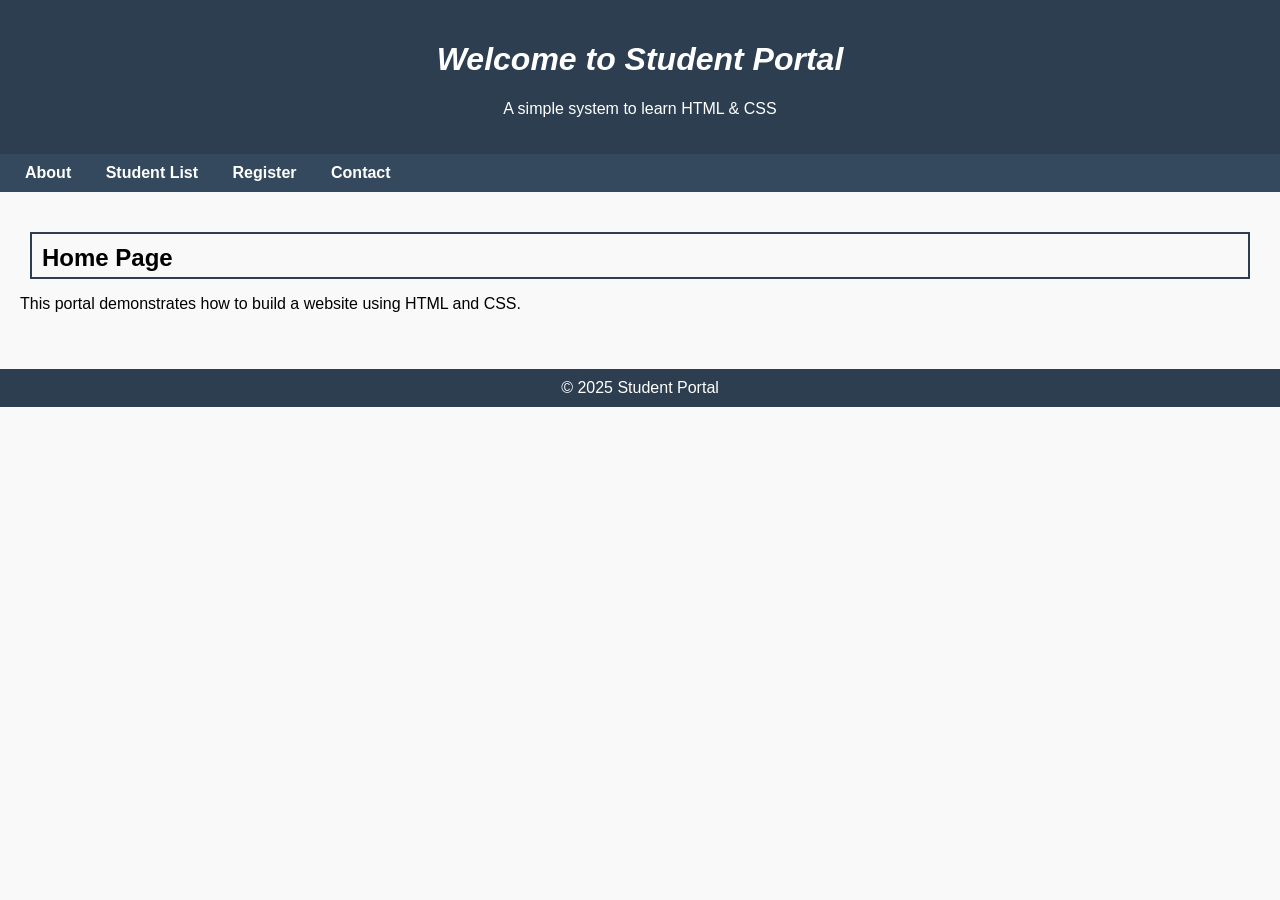
==== index.html @ 748e9fed "Commiting my first project" ====
<!DOCTYPE html>
<html lang="en">

<head>
    <meta charset="UTF-8">
    <title>Student Portal</title>
    <style>
        body {
            font-family: Arial, sans-serif;
            margin: 0;
            background: #f9f9f9;
        }

        header {
            background: #2c3e50;
            color: white;
            padding: 20px;
            text-align: center;
        }

        nav {
            background: #34495e;
            padding: 10px;
        }

        nav a {
            color: white;
            margin: 0 15px;
            text-decoration: none;
            font-weight: bold;
        }

        nav a:hover {
            text-decoration: underline;
        }

        main {
            padding: 20px;
        }

        footer {
            text-align: center;
            padding: 10px;
            background: #2c3e50;
            color: white;
            margin-top: 20px;
        }

        h2 {
            margin: 20px 10px 10px;
            border: #2c3e50 solid 2px;
            padding: 10px 10px 5px 10px;
        }
    </style>
</head>

<body>
    <header>
        <h1> <em>Welcome to Student Portal</em></h1>
        <p>A simple system to learn HTML & CSS</p>
    </header>
    <nav>
        <a href="about.html">About</a>
        <a href="students.html">Student List</a>
        <a href="register/register.html">Register</a>
        <a href="contact.html">Contact</a>
    </nav>
    <main>
        <h2>Home Page</h2>
        <p>This portal demonstrates how to build a website using HTML and CSS.</p>
    </main>
    <footer>
        &copy; 2025 Student Portal
    </footer>
</body>

</html>
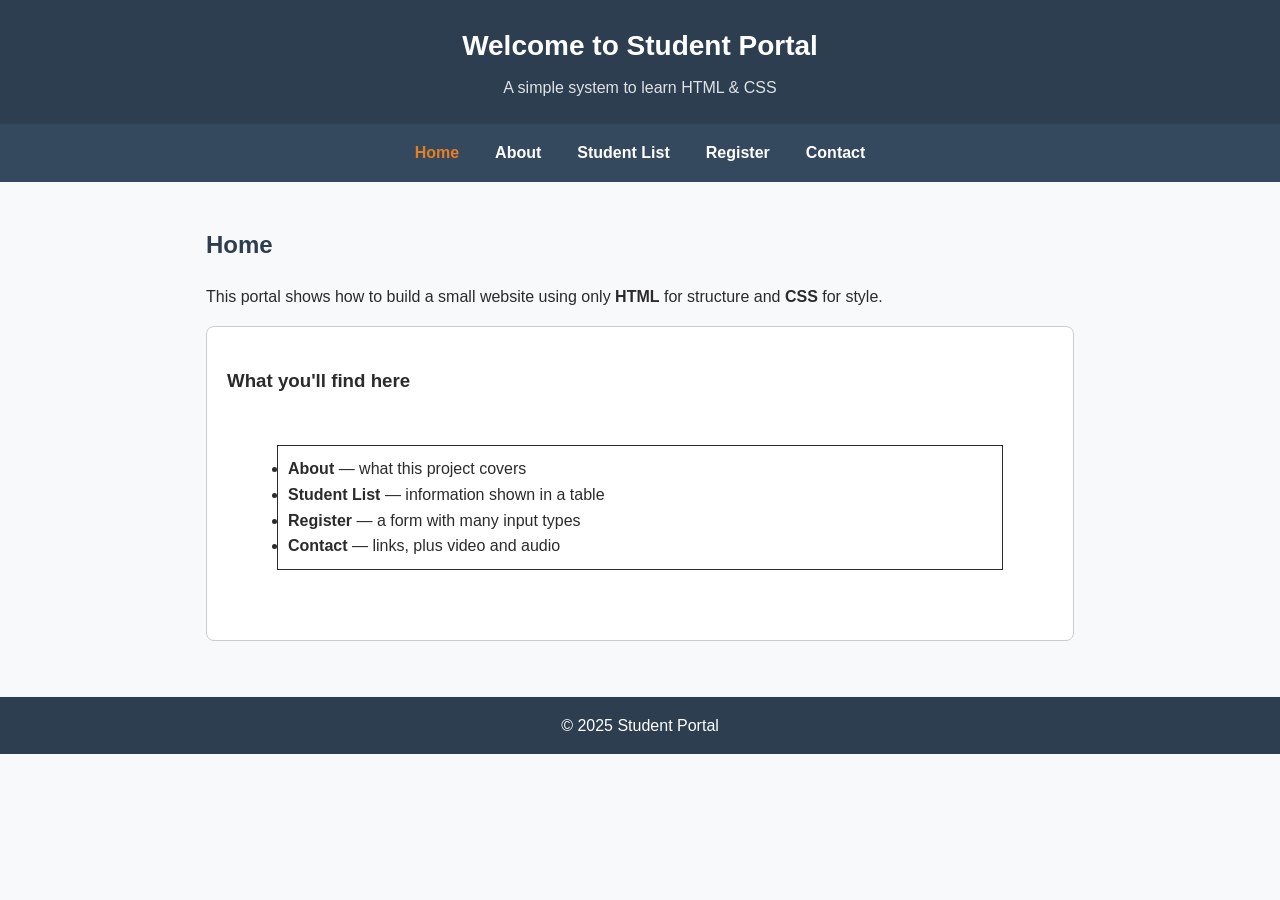
==== commit 1975a3b3: "improvise the website" ====
--- a/index.html
+++ b/index.html
@@ -1,77 +1,52 @@
 <!DOCTYPE html>
+<!-- index.html — the HOME page of the Student Portal -->
 <html lang="en">
 
 <head>
     <meta charset="UTF-8">
-    <title>Student Portal</title>
-    <style>
-        body {
-            font-family: Arial, sans-serif;
-            margin: 0;
-            background: #f9f9f9;
-        }
-
-        header {
-            background: #2c3e50;
-            color: white;
-            padding: 20px;
-            text-align: center;
-        }
-
-        nav {
-            background: #34495e;
-            padding: 10px;
-        }
-
-        nav a {
-            color: white;
-            margin: 0 15px;
-            text-decoration: none;
-            font-weight: bold;
-        }
-
-        nav a:hover {
-            text-decoration: underline;
-        }
-
-        main {
-            padding: 20px;
-        }
-
-        footer {
-            text-align: center;
-            padding: 10px;
-            background: #2c3e50;
-            color: white;
-            margin-top: 20px;
-        }
-
-        h2 {
-            margin: 20px 10px 10px;
-            border: #2c3e50 solid 2px;
-            padding: 10px 10px 5px 10px;
-        }
-    </style>
+    <!-- Makes the page scale correctly on phones and tablets -->
+    <meta name="viewport" content="width=device-width, initial-scale=1.0">
+    <title>Home · Student Portal</title>
+    <!-- One shared stylesheet controls the look of every page -->
+    <link rel="stylesheet" href="css/style.css">
 </head>
 
 <body>
+    <!-- HEADER: the banner at the top of the page -->
     <header>
-        <h1> <em>Welcome to Student Portal</em></h1>
-        <p>A simple system to learn HTML & CSS</p>
+        <h1>Welcome to Student Portal</h1>
+        <p>A simple system to learn HTML &amp; CSS</p>
     </header>
+
+    <!-- NAV: the same menu appears on every page.
+         class="active" marks the page we are currently on. -->
     <nav>
+        <a href="index.html" class="active">Home</a>
         <a href="about.html">About</a>
         <a href="students.html">Student List</a>
         <a href="register/register.html">Register</a>
         <a href="contact.html">Contact</a>
     </nav>
-    <main>
-        <h2>Home Page</h2>
-        <p>This portal demonstrates how to build a website using HTML and CSS.</p>
+
+    <!-- MAIN: the page's real content -->
+    <main class="container">
+        <h2>Home</h2>
+        <p>This portal shows how to build a small website using only
+            <strong>HTML</strong> for structure and <strong>CSS</strong> for style.</p>
+
+        <div class="card" style = "border: 1px solid #ccc; padding: 20px;">
+            <h3>What you'll find here</h3>
+            <ul style = "border: 1px solid; padding: 10px; margin:50px;">
+                <li><strong>About</strong> — what this project covers</li>
+                <li><strong>Student List</strong> — information shown in a table</li>
+                <li><strong>Register</strong> — a form with many input types</li>
+                <li><strong>Contact</strong> — links, plus video and audio</li>
+            </ul>
+        </div>
     </main>
-    <footer>
-        &copy; 2025 Student Portal
-    </footer>
+
+    <!-- FOOTER: the bar at the bottom -->
+    <footer>&copy; 2025 Student Portal</footer>
 </body>
 
-</html>+</html>
--- a/css/style.css
+++ b/css/style.css
@@ -0,0 +1,159 @@
+/* ==============================================================
+   Student Portal — shared stylesheet
+   --------------------------------------------------------------
+   ONE file styles EVERY page. Change a colour or size here once
+   and all pages update together.
+
+   Each page loads it in the <head> with:
+       <link rel="stylesheet" href="css/style.css">
+   (pages inside a folder use "../css/style.css")
+   ============================================================== */
+
+/* --- 1. Colour palette (CSS variables) -----------------------
+   Define a colour once, then reuse it with  var(--name)         */
+:root {
+  --navy:       #2c3e50;   /* header, footer, buttons   */
+  --navy-dark:  #34495e;   /* nav bar and hovers        */
+  --page-bg:    #f7f9fb;   /* page background           */
+  --card-bg:    #ffffff;   /* boxes, tables, forms      */
+  --border:     #d9dee3;   /* borders and lines         */
+  --text:       #2b2b2b;   /* body text                 */
+  --accent:     #e67e22;   /* highlight / current page  */
+}
+
+/* --- 2. Base -------------------------------------------------
+   box-sizing makes an element's width include its padding and
+   border, which makes sizing much easier to predict.            */
+* { box-sizing: border-box; }
+
+body {
+  font-family: Arial, Helvetica, sans-serif;
+  margin: 0;
+  background: var(--page-bg);
+  color: var(--text);
+  line-height: 1.6;
+}
+
+/* --- 3. Header (the banner at the top) ----------------------- */
+header {
+  background: var(--navy);
+  color: #ffffff;
+  text-align: center;
+  padding: 24px 16px;
+}
+header h1 { margin: 0; font-size: 28px; }
+header p  { margin: 6px 0 0; opacity: 0.85; }
+
+/* --- 4. Navigation bar --------------------------------------- */
+nav {
+  background: var(--navy-dark);
+  display: flex;            /* lay the links out in a row        */
+  flex-wrap: wrap;          /* wrap onto a new line on phones     */
+  justify-content: center;
+  gap: 8px 24px;
+  padding: 12px;
+}
+nav a {
+  color: #ffffff;
+  text-decoration: none;
+  font-weight: bold;
+  padding: 4px 6px;
+}
+nav a:hover { text-decoration: underline; }
+nav a.active { color: var(--accent); }   /* the page you're on */
+
+/* --- 5. Main content ----------------------------------------- */
+main { padding: 24px 16px; }
+
+/* centre the content and stop it getting too wide on big screens */
+.container { max-width: 900px; margin: 0 auto; }
+
+h2 { color: var(--navy); }
+main a { color: var(--navy-dark); }
+
+/* a reusable box */
+.card {
+  background: var(--card-bg);
+  border: 1px solid var(--border);
+  border-radius: 8px;
+  padding: 16px 20px;
+}
+
+/* the "Back to Home" link, centred */
+.back-link { display: block; text-align: center; margin: 24px 0; }
+
+/* --- 6. Tables (Student List) -------------------------------- */
+table {
+  width: 100%;
+  border-collapse: collapse;   /* merge the double borders into one */
+  margin: 16px 0;
+  background: var(--card-bg);
+}
+th, td {
+  border: 1px solid var(--border);
+  padding: 10px 12px;
+  text-align: left;
+}
+th { background: var(--navy-dark); color: #ffffff; }
+tr:nth-child(even) td { background: #f2f5f8; }   /* stripe every 2nd row */
+
+/* --- 7. Forms (Register / Contact) --------------------------- */
+form {
+  background: var(--card-bg);
+  border: 1px solid var(--border);
+  border-radius: 8px;
+  padding: 20px;
+  max-width: 460px;
+  margin: 20px auto;
+}
+label { display: block; font-weight: bold; margin: 12px 0 4px; }
+input, select, textarea {
+  width: 100%;
+  padding: 9px;
+  border: 1px solid var(--border);
+  border-radius: 4px;
+  font-size: 15px;
+}
+textarea { resize: vertical; }
+
+/* put radio buttons / checkboxes side by side */
+.inline-options { display: flex; flex-wrap: wrap; gap: 16px; margin: 6px 0 4px; }
+.inline-options label { font-weight: normal; margin: 0; }
+.inline-options input { width: auto; margin-right: 6px; }
+
+/* buttons */
+button,
+input[type="submit"],
+input[type="reset"] {
+  width: auto;
+  background: var(--navy);
+  color: #ffffff;
+  border: none;
+  padding: 10px 18px;
+  border-radius: 4px;
+  cursor: pointer;
+  font-size: 15px;
+  margin-top: 12px;
+}
+button:hover,
+input[type="submit"]:hover,
+input[type="reset"]:hover { background: var(--navy-dark); }
+input[type="reset"] { background: #7f8c8d; }   /* grey "clear" button */
+
+/* --- 8. Footer ----------------------------------------------- */
+footer {
+  background: var(--navy);
+  color: #ffffff;
+  text-align: center;
+  padding: 16px;
+  margin-top: 32px;
+}
+
+/* --- 9. Small screens (responsive) --------------------------
+   These rules only apply when the screen is 600px wide or less. */
+@media (max-width: 600px) {
+  header h1 { font-size: 22px; }
+  nav { gap: 6px 14px; }
+  main { padding: 16px 12px; }
+  form { max-width: 100%; }
+}
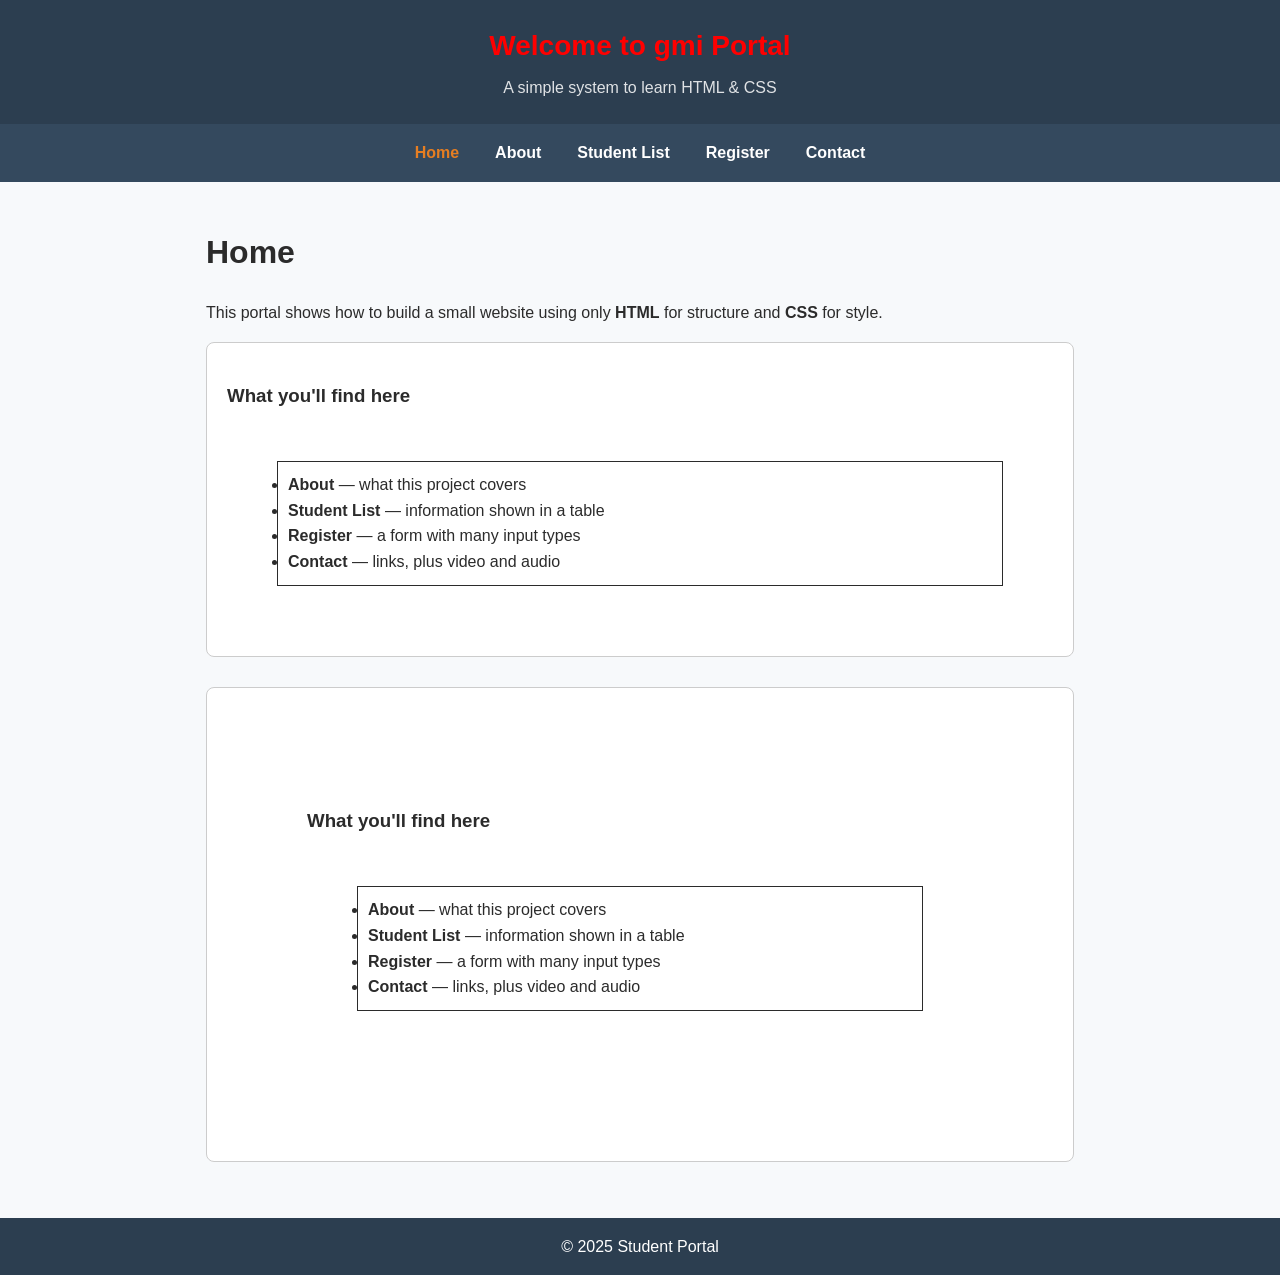
==== commit b9aec2b2: "tambah folder baru untuk register dan update border" ====
--- a/index.html
+++ b/index.html
@@ -6,7 +6,7 @@
     <meta charset="UTF-8">
     <!-- Makes the page scale correctly on phones and tablets -->
     <meta name="viewport" content="width=device-width, initial-scale=1.0">
-    <title>Home · Student Portal</title>
+    <title>GMI PORTALLLLLLLsdsdsdsdsd</title>
     <!-- One shared stylesheet controls the look of every page -->
     <link rel="stylesheet" href="css/style.css">
 </head>
@@ -14,7 +14,7 @@
 <body>
     <!-- HEADER: the banner at the top of the page -->
     <header>
-        <h1>Welcome to Student Portal</h1>
+        <h1>Welcome to gmi Portal</h1>
         <p>A simple system to learn HTML &amp; CSS</p>
     </header>
 
@@ -24,17 +24,28 @@
         <a href="index.html" class="active">Home</a>
         <a href="about.html">About</a>
         <a href="students.html">Student List</a>
-        <a href="register/register.html">Register</a>
+        <a href="register2/register/register.html">Register</a>
         <a href="contact.html">Contact</a>
     </nav>
 
     <!-- MAIN: the page's real content -->
     <main class="container">
-        <h2>Home</h2>
+        <h1>Home</h1>
+        <!-- <h2>Home</h2> -->
         <p>This portal shows how to build a small website using only
             <strong>HTML</strong> for structure and <strong>CSS</strong> for style.</p>
 
         <div class="card" style = "border: 1px solid #ccc; padding: 20px;">
+            <h3>What you'll find here</h3>
+            <ul style = "border: 1px solid; padding: 10px; margin:50px;">
+                <li><strong>About</strong> — what this project covers</li>
+                <li><strong>Student List</strong> — information shown in a table</li>
+                <li><strong>Register</strong> — a form with many input types</li>
+                <li><strong>Contact</strong> — links, plus video and audio</li>
+            </ul>
+        </div>
+
+        <div class="card" style = "border: 1px solid #ccc; padding: 100px; margin-top:30px;">
             <h3>What you'll find here</h3>
             <ul style = "border: 1px solid; padding: 10px; margin:50px;">
                 <li><strong>About</strong> — what this project covers</li>
--- a/css/style.css
+++ b/css/style.css
@@ -12,19 +12,21 @@
 /* --- 1. Colour palette (CSS variables) -----------------------
    Define a colour once, then reuse it with  var(--name)         */
 :root {
-  --navy:       #2c3e50;   /* header, footer, buttons   */
-  --navy-dark:  #34495e;   /* nav bar and hovers        */
-  --page-bg:    #f7f9fb;   /* page background           */
-  --card-bg:    #ffffff;   /* boxes, tables, forms      */
-  --border:     #d9dee3;   /* borders and lines         */
-  --text:       #2b2b2b;   /* body text                 */
-  --accent:     #e67e22;   /* highlight / current page  */
+  --navy: #2c3e50; /* header, footer, buttons   */
+  --navy-dark: #34495e; /* nav bar and hovers        */
+  --page-bg: #f7f9fb; /* page background           */
+  --card-bg: #ffffff; /* boxes, tables, forms      */
+  --border: #d9dee3; /* borders and lines         */
+  --text: #2b2b2b; /* body text                 */
+  --accent: #e67e22; /* highlight / current page  */
 }
 
 /* --- 2. Base -------------------------------------------------
    box-sizing makes an element's width include its padding and
    border, which makes sizing much easier to predict.            */
-* { box-sizing: border-box; }
+* {
+  box-sizing: border-box;
+}
 
 body {
   font-family: Arial, Helvetica, sans-serif;
@@ -41,14 +43,21 @@
   text-align: center;
   padding: 24px 16px;
 }
-header h1 { margin: 0; font-size: 28px; }
-header p  { margin: 6px 0 0; opacity: 0.85; }
+header h1 {
+  margin: 0;
+  font-size: 28px;
+  color: red;
+}
+header p {
+  margin: 6px 0 0;
+  opacity: 0.85;
+}
 
 /* --- 4. Navigation bar --------------------------------------- */
 nav {
   background: var(--navy-dark);
-  display: flex;            /* lay the links out in a row        */
-  flex-wrap: wrap;          /* wrap onto a new line on phones     */
+  display: flex; /* lay the links out in a row        */
+  flex-wrap: wrap; /* wrap onto a new line on phones     */
   justify-content: center;
   gap: 8px 24px;
   padding: 12px;
@@ -59,17 +68,30 @@
   font-weight: bold;
   padding: 4px 6px;
 }
-nav a:hover { text-decoration: underline; }
-nav a.active { color: var(--accent); }   /* the page you're on */
+nav a:hover {
+  text-decoration: underline;
+}
+nav a.active {
+  color: var(--accent);
+} /* the page you're on */
 
 /* --- 5. Main content ----------------------------------------- */
-main { padding: 24px 16px; }
+main {
+  padding: 24px 16px;
+}
 
 /* centre the content and stop it getting too wide on big screens */
-.container { max-width: 900px; margin: 0 auto; }
-
-h2 { color: var(--navy); }
-main a { color: var(--navy-dark); }
+.container {
+  max-width: 900px;
+  margin: 0 auto;
+}
+
+h2 {
+  color: var(--navy);
+}
+main a {
+  color: var(--navy-dark);
+}
 
 /* a reusable box */
 .card {
@@ -80,22 +102,32 @@
 }
 
 /* the "Back to Home" link, centred */
-.back-link { display: block; text-align: center; margin: 24px 0; }
+.back-link {
+  display: block;
+  text-align: center;
+  margin: 24px 0;
+}
 
 /* --- 6. Tables (Student List) -------------------------------- */
 table {
   width: 100%;
-  border-collapse: collapse;   /* merge the double borders into one */
+  border-collapse: collapse; /* merge the double borders into one */
   margin: 16px 0;
   background: var(--card-bg);
 }
-th, td {
+th,
+td {
   border: 1px solid var(--border);
   padding: 10px 12px;
   text-align: left;
 }
-th { background: var(--navy-dark); color: #ffffff; }
-tr:nth-child(even) td { background: #f2f5f8; }   /* stripe every 2nd row */
+th {
+  background: var(--navy-dark);
+  color: #ffffff;
+}
+tr:nth-child(even) td {
+  background: #f2f5f8;
+} /* stripe every 2nd row */
 
 /* --- 7. Forms (Register / Contact) --------------------------- */
 form {
@@ -106,20 +138,39 @@
   max-width: 460px;
   margin: 20px auto;
 }
-label { display: block; font-weight: bold; margin: 12px 0 4px; }
-input, select, textarea {
+label {
+  display: block;
+  font-weight: bold;
+  margin: 12px 0 4px;
+}
+input,
+select,
+textarea {
   width: 100%;
   padding: 9px;
   border: 1px solid var(--border);
   border-radius: 4px;
   font-size: 15px;
 }
-textarea { resize: vertical; }
+textarea {
+  resize: vertical;
+}
 
 /* put radio buttons / checkboxes side by side */
-.inline-options { display: flex; flex-wrap: wrap; gap: 16px; margin: 6px 0 4px; }
-.inline-options label { font-weight: normal; margin: 0; }
-.inline-options input { width: auto; margin-right: 6px; }
+.inline-options {
+  display: flex;
+  flex-wrap: wrap;
+  gap: 16px;
+  margin: 6px 0 4px;
+}
+.inline-options label {
+  font-weight: normal;
+  margin: 0;
+}
+.inline-options input {
+  width: auto;
+  margin-right: 6px;
+}
 
 /* buttons */
 button,
@@ -137,8 +188,12 @@
 }
 button:hover,
 input[type="submit"]:hover,
-input[type="reset"]:hover { background: var(--navy-dark); }
-input[type="reset"] { background: #7f8c8d; }   /* grey "clear" button */
+input[type="reset"]:hover {
+  background: var(--navy-dark);
+}
+input[type="reset"] {
+  background: #7f8c8d;
+} /* grey "clear" button */
 
 /* --- 8. Footer ----------------------------------------------- */
 footer {
@@ -152,8 +207,16 @@
 /* --- 9. Small screens (responsive) --------------------------
    These rules only apply when the screen is 600px wide or less. */
 @media (max-width: 600px) {
-  header h1 { font-size: 22px; }
-  nav { gap: 6px 14px; }
-  main { padding: 16px 12px; }
-  form { max-width: 100%; }
-}
+  header h1 {
+    font-size: 22px;
+  }
+  nav {
+    gap: 6px 14px;
+  }
+  main {
+    padding: 16px 12px;
+  }
+  form {
+    max-width: 100%;
+  }
+}
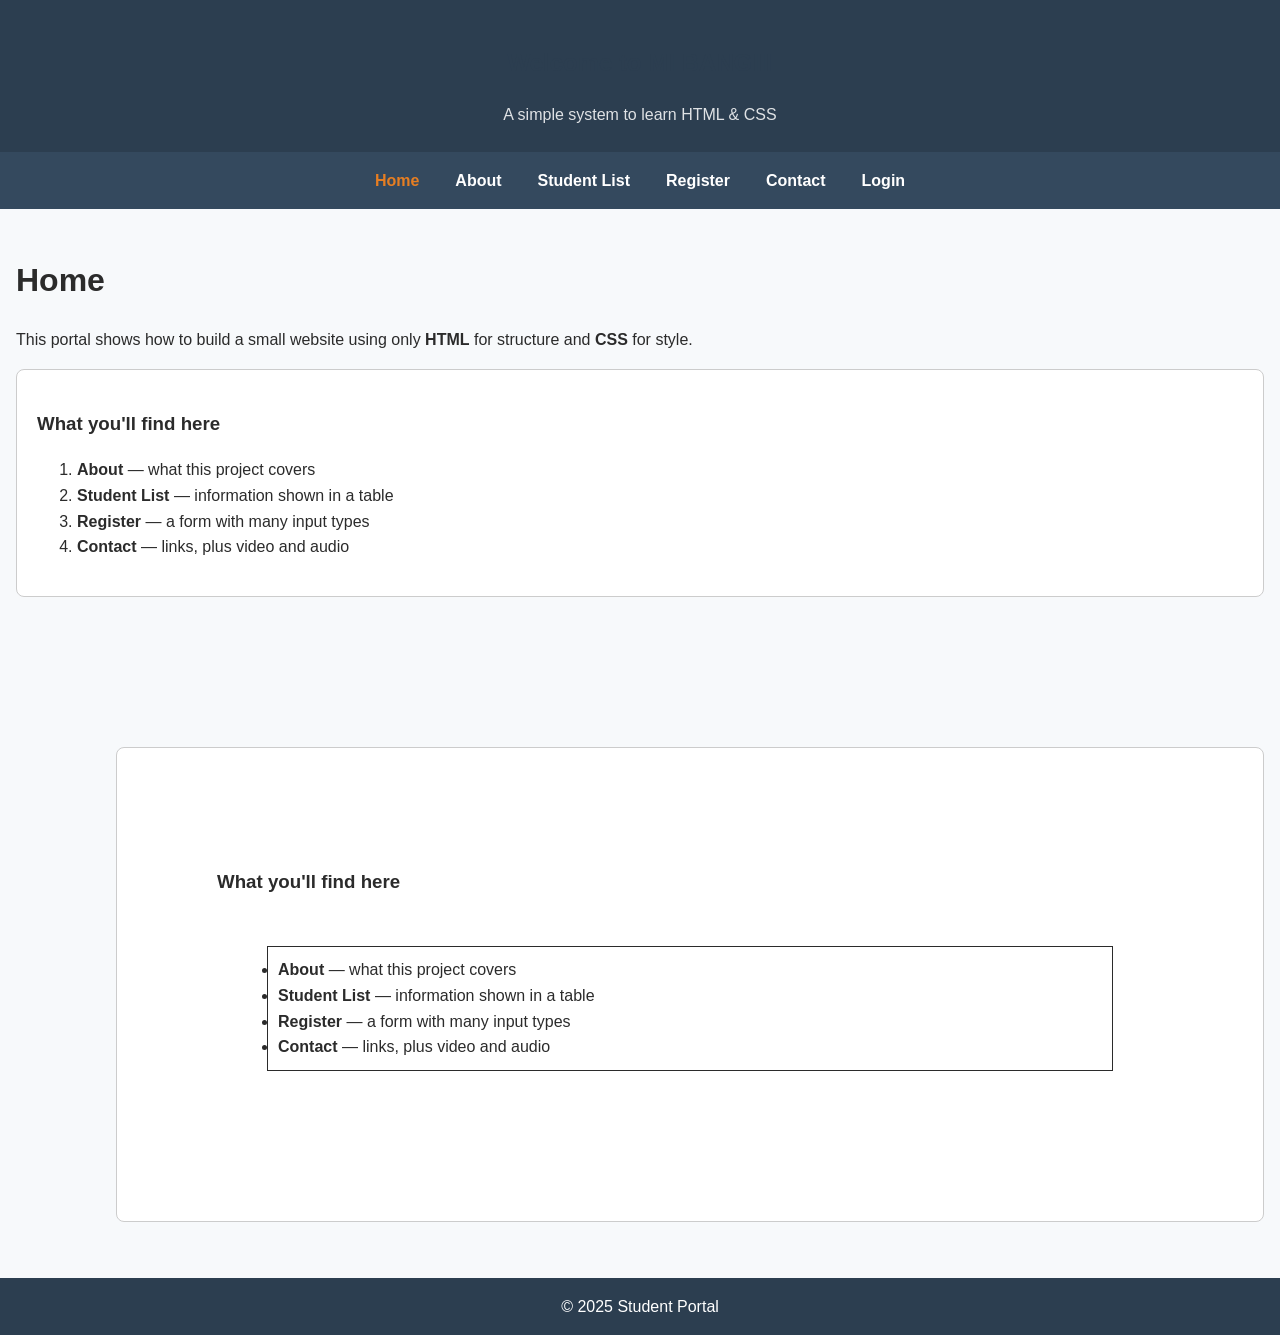
==== commit 8e47aa62: "tambah file access directory" ====
--- a/index.html
+++ b/index.html
@@ -6,7 +6,7 @@
     <meta charset="UTF-8">
     <!-- Makes the page scale correctly on phones and tablets -->
     <meta name="viewport" content="width=device-width, initial-scale=1.0">
-    <title>GMI PORTALLLLLLLsdsdsdsdsd</title>
+    <title>GMI PADU BAKHANGG</title>
     <!-- One shared stylesheet controls the look of every page -->
     <link rel="stylesheet" href="css/style.css">
 </head>
@@ -14,22 +14,24 @@
 <body>
     <!-- HEADER: the banner at the top of the page -->
     <header>
-        <h1>Welcome to gmi Portal</h1>
+        <h2>Welcome to MI BANGIII</h2>
         <p>A simple system to learn HTML &amp; CSS</p>
     </header>
 
     <!-- NAV: the same menu appears on every page.
          class="active" marks the page we are currently on. -->
     <nav>
+        <!-- this is anchor tag -->
         <a href="index.html" class="active">Home</a>
         <a href="about.html">About</a>
         <a href="students.html">Student List</a>
         <a href="register2/register/register.html">Register</a>
         <a href="contact.html">Contact</a>
+        <a href="login/login.html">Login</a>
     </nav>
 
     <!-- MAIN: the page's real content -->
-    <main class="container">
+    <main class="container2">
         <h1>Home</h1>
         <!-- <h2>Home</h2> -->
         <p>This portal shows how to build a small website using only
@@ -37,15 +39,15 @@
 
         <div class="card" style = "border: 1px solid #ccc; padding: 20px;">
             <h3>What you'll find here</h3>
-            <ul style = "border: 1px solid; padding: 10px; margin:50px;">
+            <ol>
                 <li><strong>About</strong> — what this project covers</li>
                 <li><strong>Student List</strong> — information shown in a table</li>
                 <li><strong>Register</strong> — a form with many input types</li>
                 <li><strong>Contact</strong> — links, plus video and audio</li>
-            </ul>
+            </ol>
         </div>
 
-        <div class="card" style = "border: 1px solid #ccc; padding: 100px; margin-top:30px;">
+        <div class="card" style = "border: 1px solid #ccc; padding: 100px; margin-left:100px; margin-top: 150px;">
             <h3>What you'll find here</h3>
             <ul style = "border: 1px solid; padding: 10px; margin:50px;">
                 <li><strong>About</strong> — what this project covers</li>
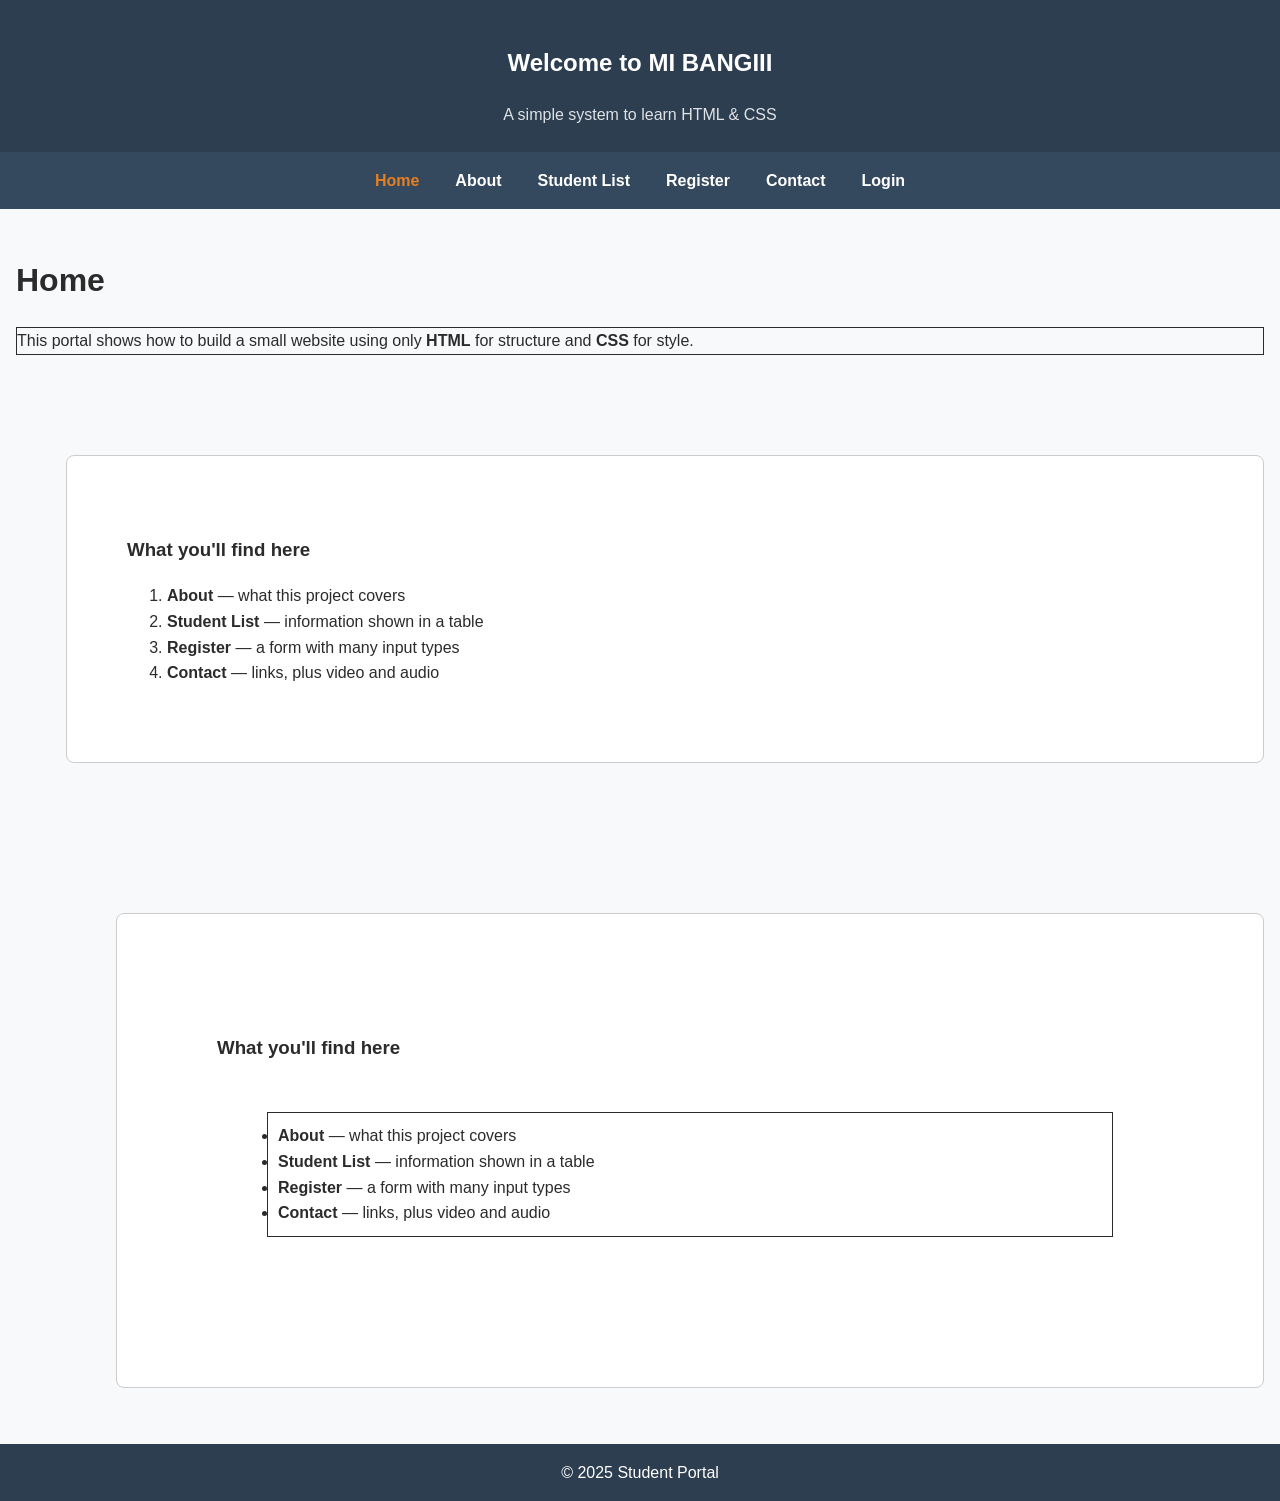
==== commit ad9567c1: "update" ====
--- a/index.html
+++ b/index.html
@@ -14,7 +14,7 @@
 <body>
     <!-- HEADER: the banner at the top of the page -->
     <header>
-        <h2>Welcome to MI BANGIII</h2>
+        <h2 style="color:white">Welcome to MI BANGIII</h2>
         <p>A simple system to learn HTML &amp; CSS</p>
     </header>
 
@@ -34,10 +34,10 @@
     <main class="container2">
         <h1>Home</h1>
         <!-- <h2>Home</h2> -->
-        <p>This portal shows how to build a small website using only
+        <p style="border: 1px solid;">This portal shows how to build a small website using only
             <strong>HTML</strong> for structure and <strong>CSS</strong> for style.</p>
 
-        <div class="card" style = "border: 1px solid #ccc; padding: 20px;">
+        <div class="card" style = "border: 1px solid #ccc; padding: 60px; margin-top: 100px; margin-left:50px;">
             <h3>What you'll find here</h3>
             <ol>
                 <li><strong>About</strong> — what this project covers</li>
